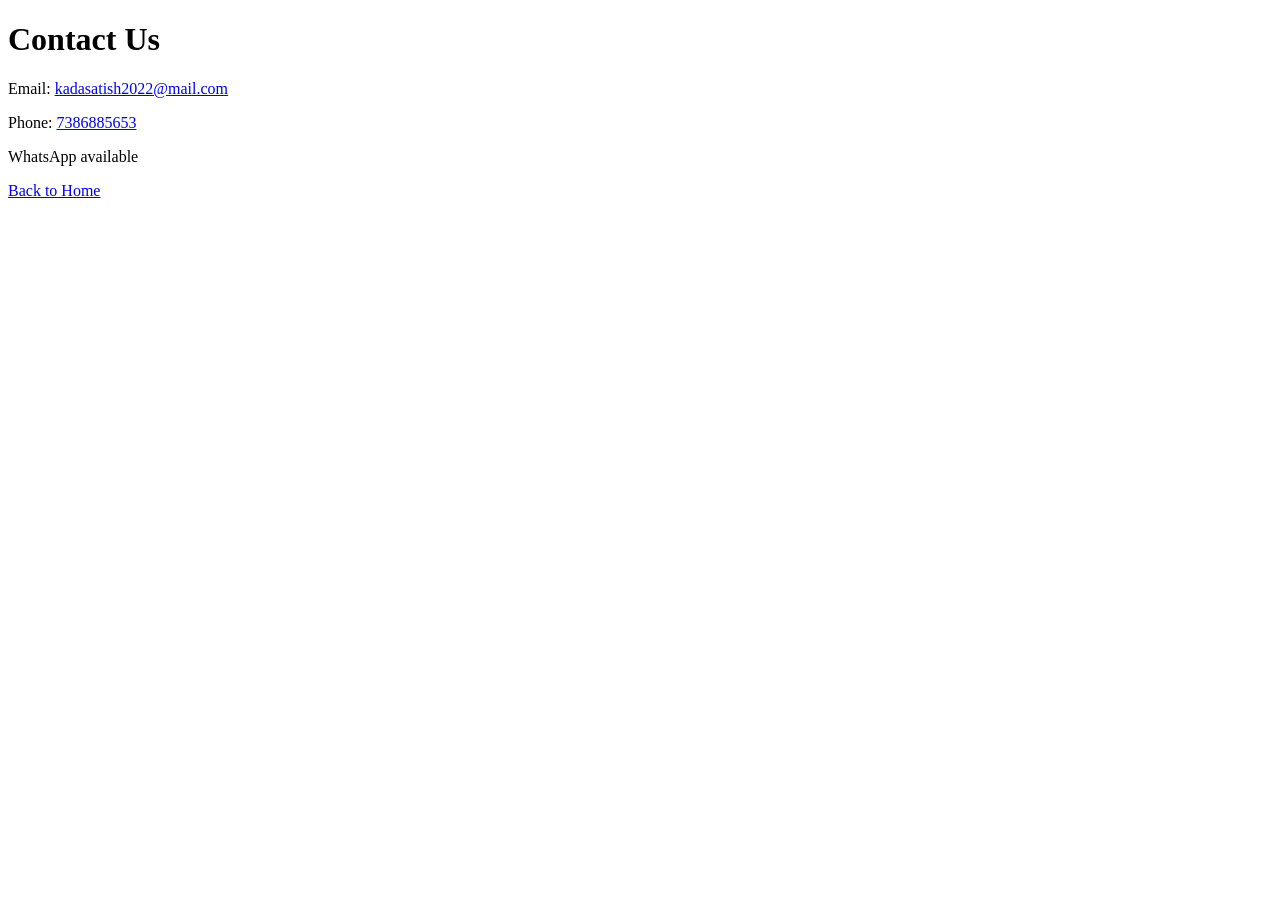
==== contact.html @ d04eab66 "Create contact.html" ====
<!DOCTYPE html>
<html lang="en">
<head>
  <meta charset="UTF-8" />
  <meta name="viewport" content="width=device-width, initial-scale=1.0" />
  <title>Contact Us</title>
  <link rel="stylesheet" href="style.css" />
</head>
<body>
  <h1>Contact Us</h1>
  <p>Email: <a href="mailto:kadasatish2022@mail.com">kadasatish2022@mail.com</a></p>
  <p>Phone: <a href="tel:+917386885653">7386885653</a></p>
  <p>WhatsApp available</p>
  <a href="index.html">Back to Home</a>
</body>
</html>
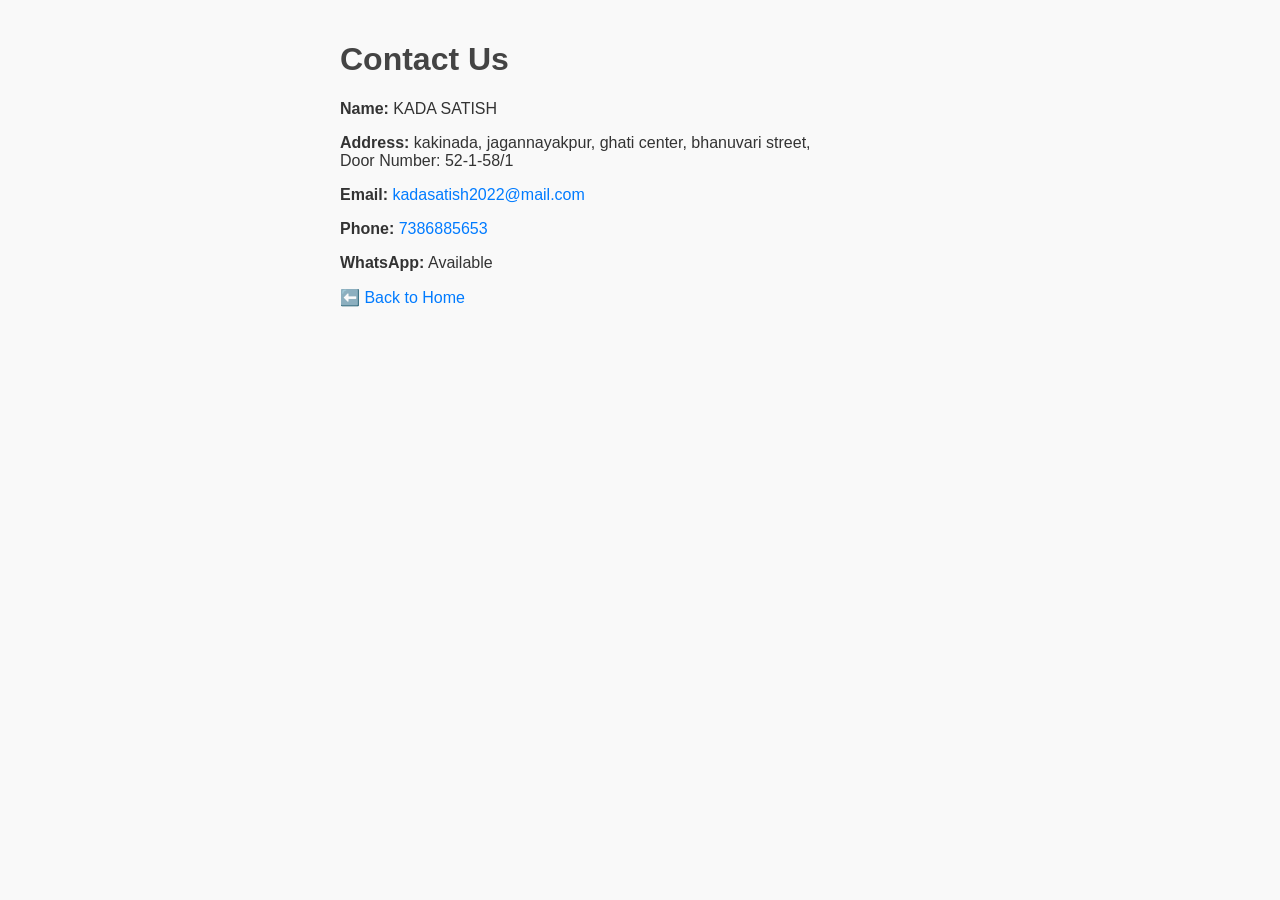
==== commit 552b5d03: "Update contact.html" ====
--- a/contact.html
+++ b/contact.html
@@ -1,16 +1,23 @@
+
 <!DOCTYPE html>
 <html lang="en">
 <head>
   <meta charset="UTF-8" />
   <meta name="viewport" content="width=device-width, initial-scale=1.0" />
-  <title>Contact Us</title>
+  <title>Contact Us - KADA SATISH</title>
   <link rel="stylesheet" href="style.css" />
 </head>
 <body>
   <h1>Contact Us</h1>
-  <p>Email: <a href="mailto:kadasatish2022@mail.com">kadasatish2022@mail.com</a></p>
-  <p>Phone: <a href="tel:+917386885653">7386885653</a></p>
-  <p>WhatsApp available</p>
-  <a href="index.html">Back to Home</a>
+  
+  <p><strong>Name:</strong> KADA SATISH</p>
+  <p><strong>Address:</strong> kakinada, jagannayakpur, ghati center, bhanuvari street,<br>
+  Door Number: 52-1-58/1</p>
+
+  <p><strong>Email:</strong> <a href="mailto:kadasatish2022@mail.com">kadasatish2022@mail.com</a></p>
+  <p><strong>Phone:</strong> <a href="tel:+917386885653">7386885653</a></p>
+  <p><strong>WhatsApp:</strong> Available</p>
+
+  <a href="index.html">⬅️ Back to Home</a>
 </body>
 </html>
--- a/style.css
+++ b/style.css
@@ -0,0 +1,35 @@
+body {
+  font-family: Arial, sans-serif;
+  padding: 20px;
+  max-width: 600px;
+  margin: auto;
+  background-color: #f9f9f9;
+  color: #333;
+}
+
+h1, h2 {
+  color: #444;
+}
+
+footer {
+  margin-top: 40px;
+  font-size: 14px;
+}
+
+a {
+  color: #007BFF;
+  text-decoration: none;
+}
+
+a:hover {
+  text-decoration: underline;
+}
+
+ul {
+  list-style: none;
+  padding-left: 0;
+}
+
+li {
+  margin-bottom: 10px;
+}
